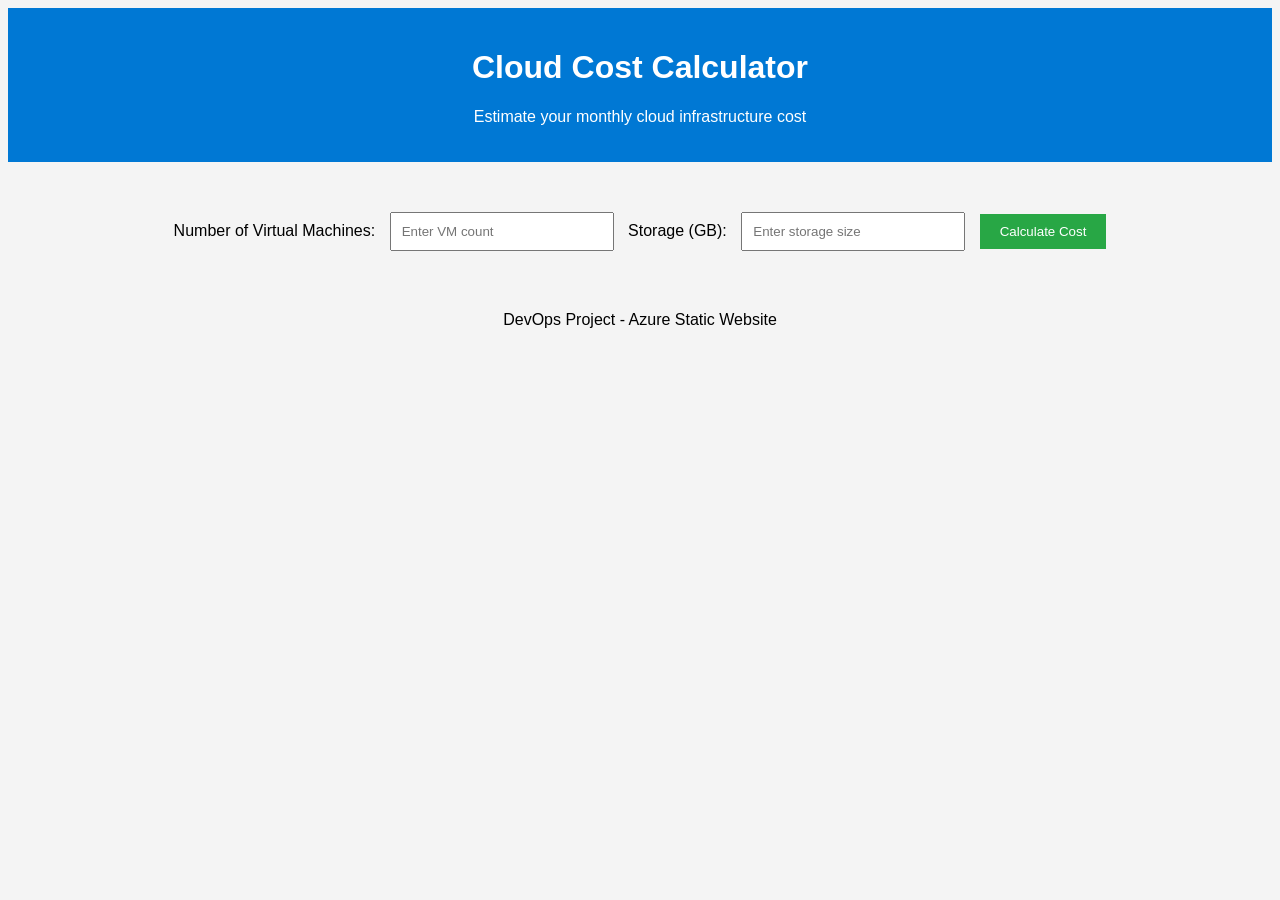
==== index.html @ 4edd7ecf "first commit" ====
<!DOCTYPE html>
<html lang="en">
<head>
<meta charset="UTF-8">
<title>Cloud Cost Calculator</title>
<link rel="stylesheet" href="styles.css">
</head>

<body>

<header>
<h1>Cloud Cost Calculator</h1>
<p>Estimate your monthly cloud infrastructure cost</p>
</header>

<div class="container">

<label>Number of Virtual Machines:</label>
<input type="number" id="vm" placeholder="Enter VM count">

<label>Storage (GB):</label>
<input type="number" id="storage" placeholder="Enter storage size">

<button onclick="calculateCost()">Calculate Cost</button>

<div id="loading" style="display:none;">Calculating...</div>

<h2 id="result"></h2>

</div>

<footer>
<p>DevOps Project - Azure Static Website</p>
</footer>

<script src="calculator.js"></script>

</body>
</html>
---- styles.css ----
body {
font-family: Arial, sans-serif;
background-color: #f4f4f4;
text-align: center;
}

header {
background: #0078D4;
color: white;
padding: 20px;
}

.container {
margin-top: 40px;
}

input {
padding: 10px;
margin: 10px;
width: 200px;
}

button {
padding: 10px 20px;
background: #28a745;
color: white;
border: none;
cursor: pointer;
}

button:hover {
background: #218838;
}

footer {
margin-top: 50px;
}
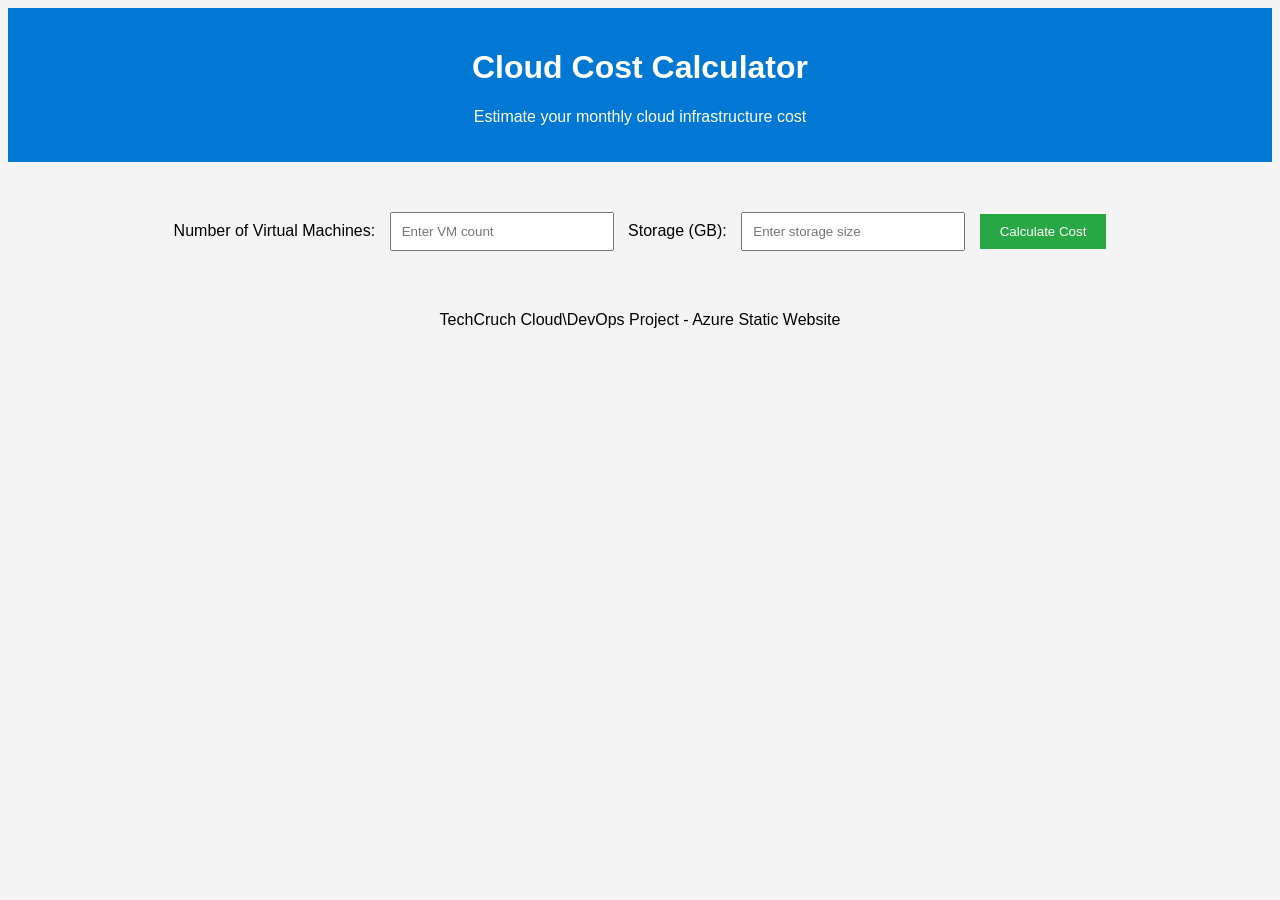
==== commit f0e42c77: "Improved footer in index.html" ====
--- a/index.html
+++ b/index.html
@@ -30,7 +30,7 @@
 </div>
 
 <footer>
-<p>DevOps Project - Azure Static Website</p>
+<p>TechCruch Cloud\DevOps Project - Azure Static Website</p>
 </footer>
 
 <script src="calculator.js"></script>
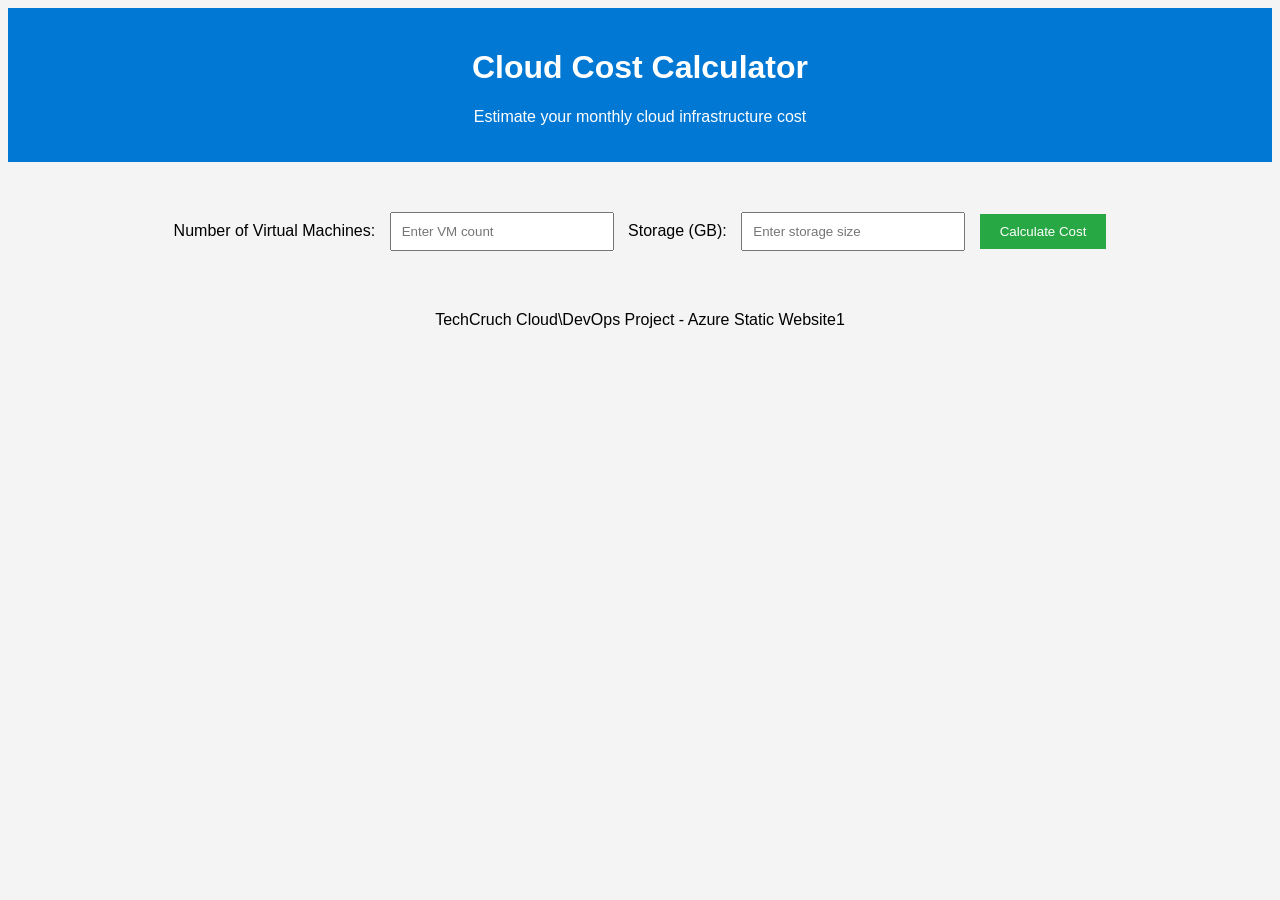
==== commit 6fb0e646: "index.html edited" ====
--- a/index.html
+++ b/index.html
@@ -30,7 +30,7 @@
 </div>
 
 <footer>
-<p>TechCruch Cloud\DevOps Project - Azure Static Website</p>
+<p>TechCruch Cloud\DevOps Project - Azure Static Website1</p>
 </footer>
 
 <script src="calculator.js"></script>
--- a/styles.css
+++ b/styles.css
@@ -5,7 +5,7 @@
 }
 
 header {
-background: #0078D4;
+background: #0078d4;
 color: white;
 padding: 20px;
 }
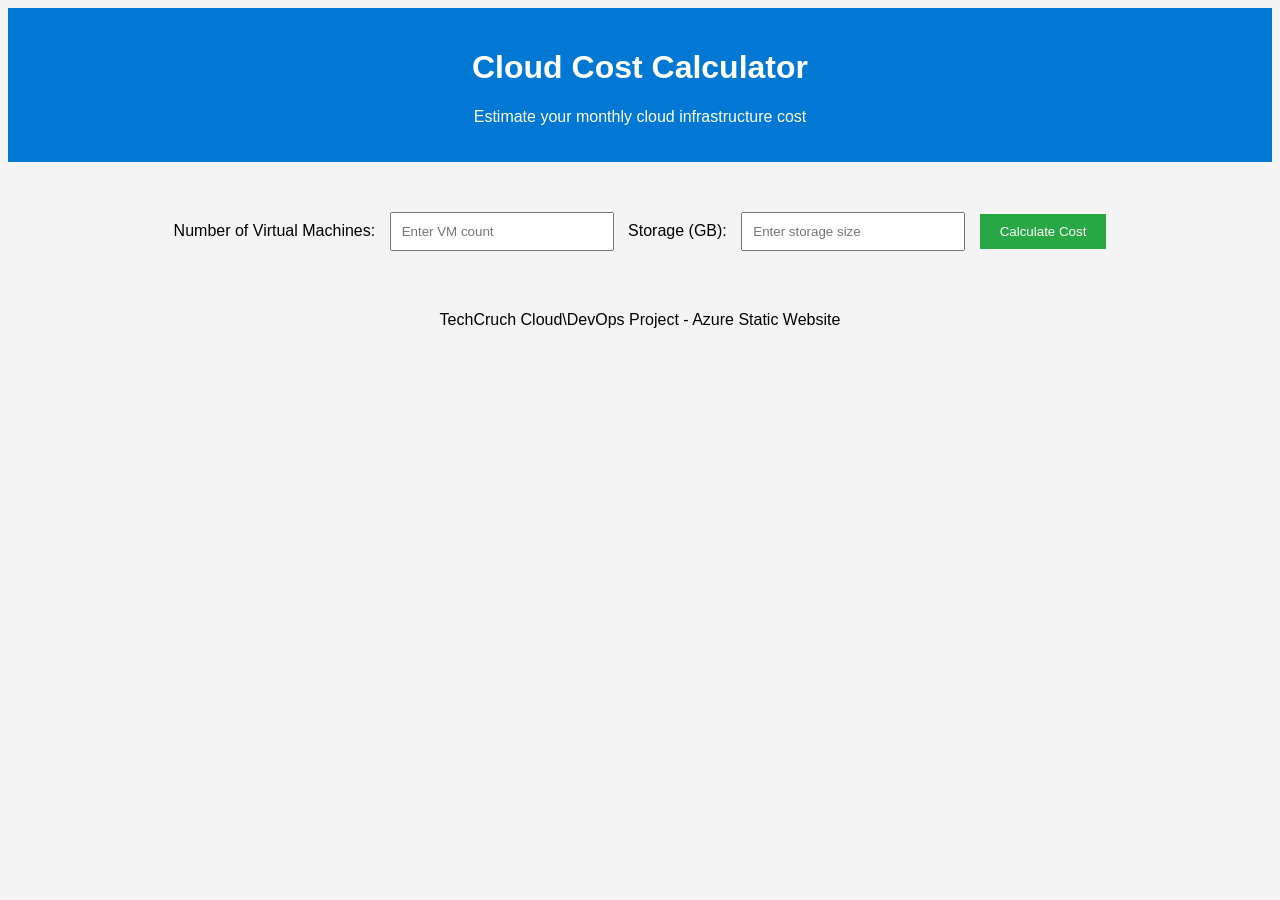
==== commit aeb99fb3: "Update index.html 1" ====
--- a/index.html
+++ b/index.html
@@ -30,10 +30,10 @@
 </div>
 
 <footer>
-<p>TechCruch Cloud\DevOps Project - Azure Static Website1</p>
+<p>TechCruch Cloud\DevOps Project - Azure Static Website</p>
 </footer>
 
 <script src="calculator.js"></script>
 
 </body>
-</html>+</html>
